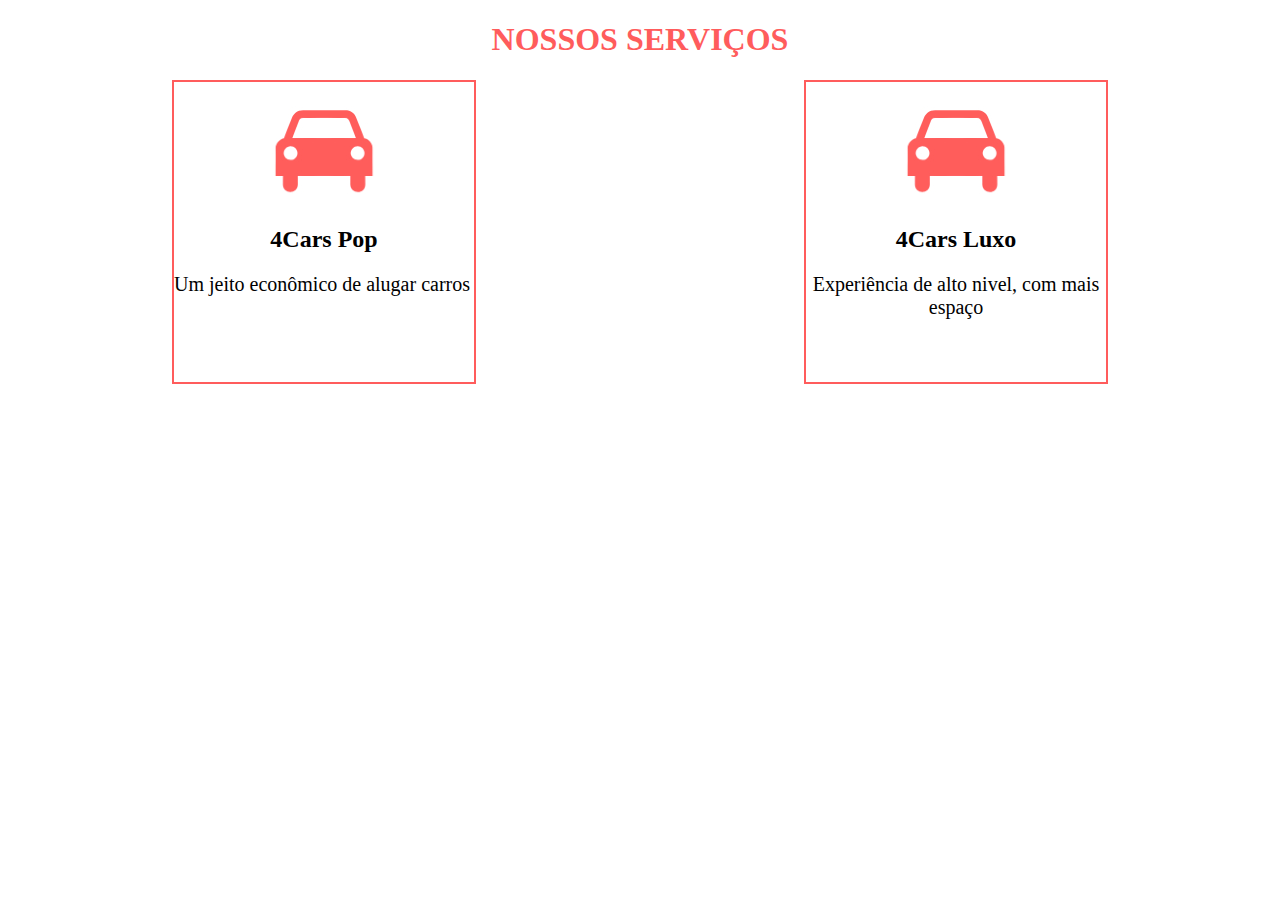
==== html/servicos.html @ 0f7cba97 "Atualizacao, Luana3" ====
<!DOCTYPE html>
<html>
<head>

	<meta charset="UTF-8">
    <meta name="viewport" content="width=device-width, initial-scale=1.0">
    <meta http-equiv="X-UA-Compatible" content="ie=edge">
    <link rel="stylesheet" type="text/css" href=../css/style.css>
	<title>4Cars</title>
</head>
<body>
	<header>
	
	</header>

	<h1> NOSSOS SERVIÇOS </h1>

	<div = class="servicos">
	    <div = id="pop" >
	    	<img src="../img/image1.jpg">
	        <h2> 4Cars Pop </h2>
	    	<p> Um jeito econômico de alugar carros</p>
	    </div >

	    <div = id="luxo"> 
		    <img src="../img/image1.jpg">
	    	<h2>4Cars Luxo</h2> 
	    	<p> Experiência de alto nivel, com mais espaço </p>

	    </div>
</div>


</body>
</html>
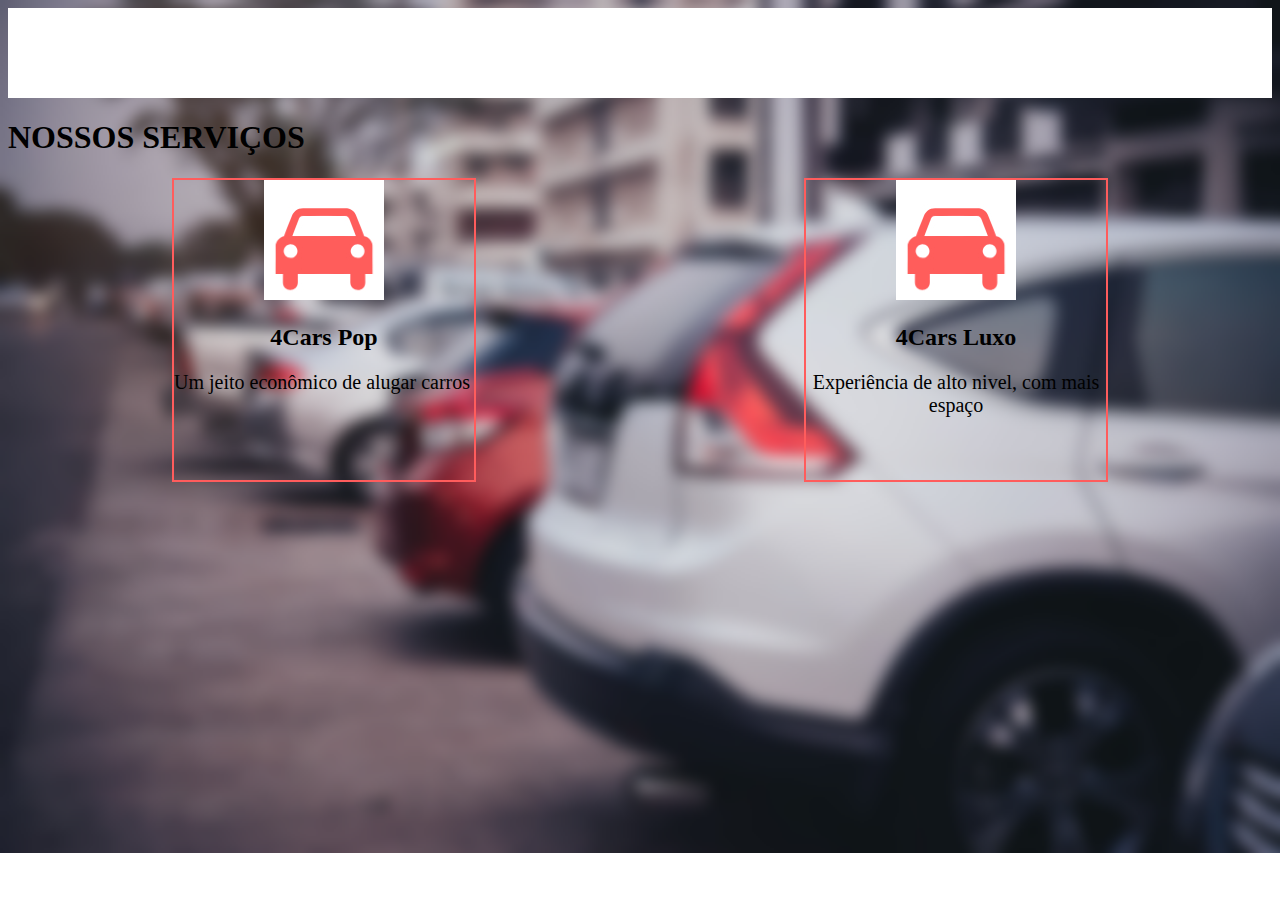
==== commit 83171a82: "Atualizacao, Luana3" ====
--- a/html/servicos.html
+++ b/html/servicos.html
@@ -5,7 +5,7 @@
 	<meta charset="UTF-8">
     <meta name="viewport" content="width=device-width, initial-scale=1.0">
     <meta http-equiv="X-UA-Compatible" content="ie=edge">
-    <link rel="stylesheet" type="text/css" href=../css/style.css>
+    <link rel="stylesheet" type="text/css" href=../css/servicos.css>
 	<title>4Cars</title>
 </head>
 <body>
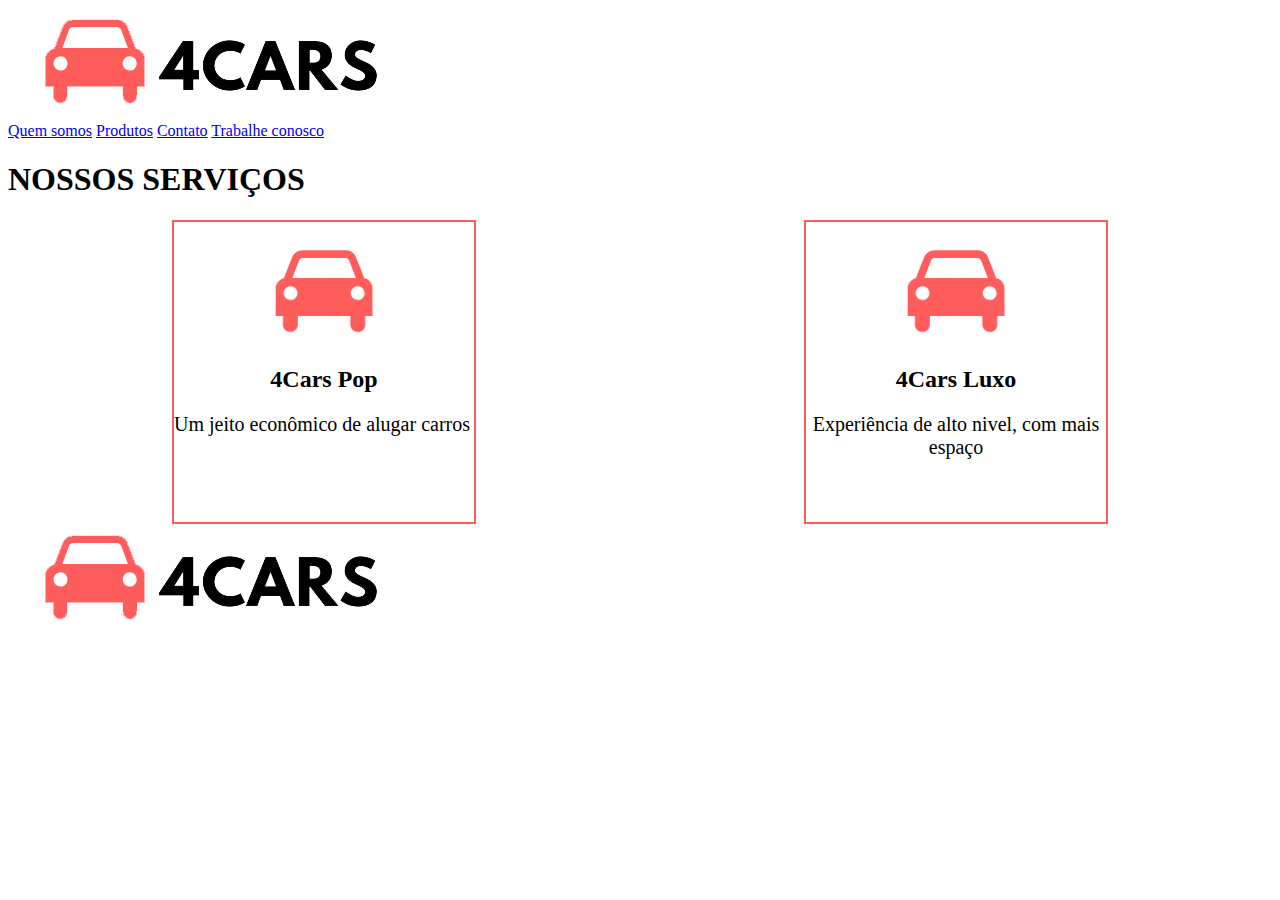
==== commit 9ed50cf8: "Atualizacao, Luana5" ====
--- a/html/servicos.html
+++ b/html/servicos.html
@@ -6,12 +6,22 @@
     <meta name="viewport" content="width=device-width, initial-scale=1.0">
     <meta http-equiv="X-UA-Compatible" content="ie=edge">
     <link rel="stylesheet" type="text/css" href=../css/servicos.css>
-	<title>4Cars</title>
+      <link href="https://fonts.googleapis.com/css2?family=Roboto&display=swap" rel="stylesheet">
+      <title>4Cars</title>
 </head>
+
+    
 <body>
-	<header>
+	 <header>
+        <img src="../img/logo-4cars.png" alt="Logo 4Cars">
+        <nav>
+            <a href="index.html">Quem somos</a>
+            <a href="produtos.html">Produtos</a>
+            <a href="contato.html">Contato</a>
+            <a href="trabalhe-conosco.html">Trabalhe conosco</a>
+        </nav>
 	
-	</header>
+</head>
 
 	<h1> NOSSOS SERVIÇOS </h1>
 
@@ -30,6 +40,9 @@
 	    </div>
 </div>
 
+  <footer>
+        <img src="../img/logo-4cars.png" alt="logo 4Cars">   
+    </footer>   
 
 </body>
 </html>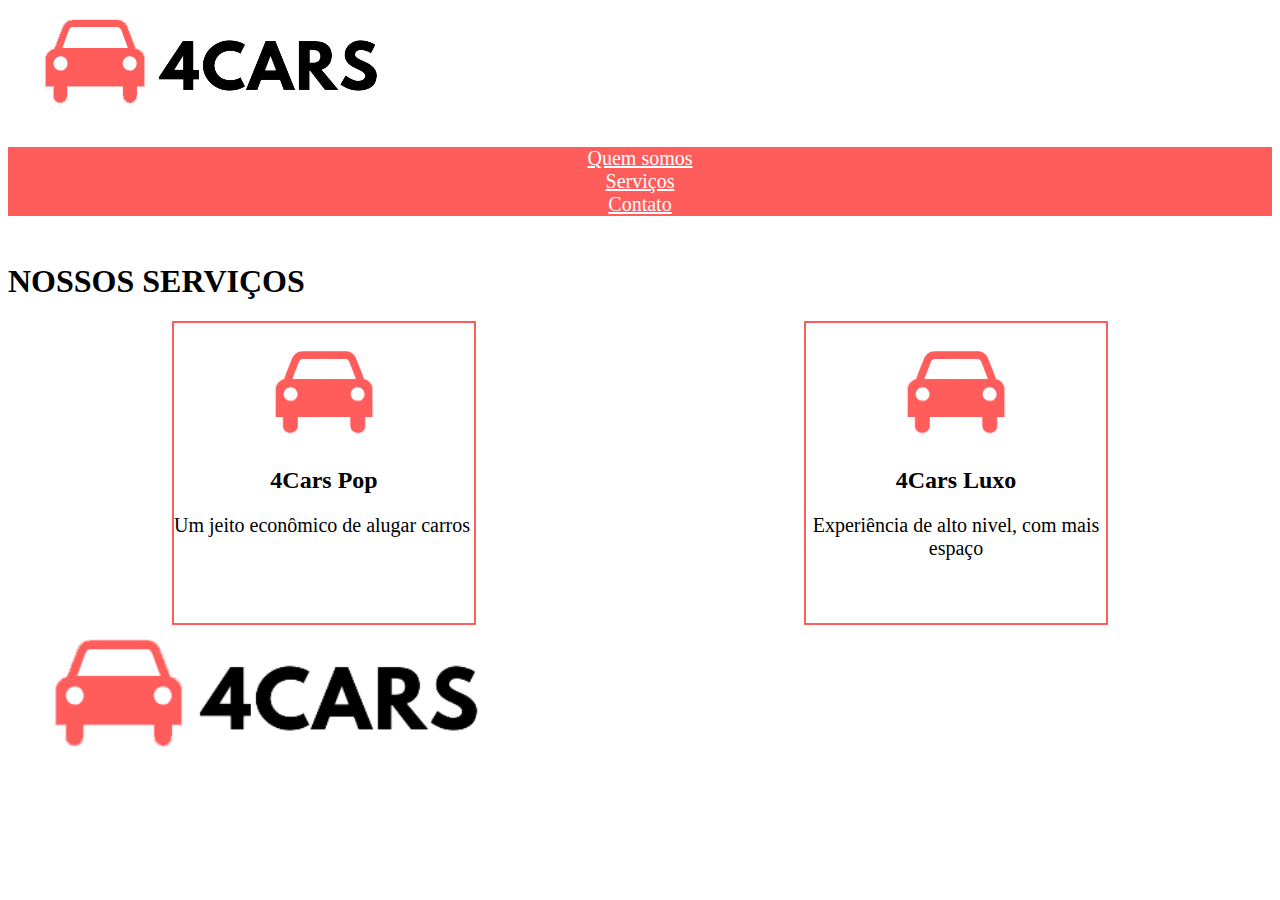
==== commit d184aead: "Atualizacao, Luana6" ====
--- a/html/servicos.html
+++ b/html/servicos.html
@@ -16,9 +16,9 @@
         <img src="../img/logo-4cars.png" alt="Logo 4Cars">
         <nav>
             <a href="index.html">Quem somos</a>
-            <a href="produtos.html">Produtos</a>
+            <a href="servicos.html">Serviços</a>
             <a href="contato.html">Contato</a>
-            <a href="trabalhe-conosco.html">Trabalhe conosco</a>
+           
         </nav>
 	
 </head>
